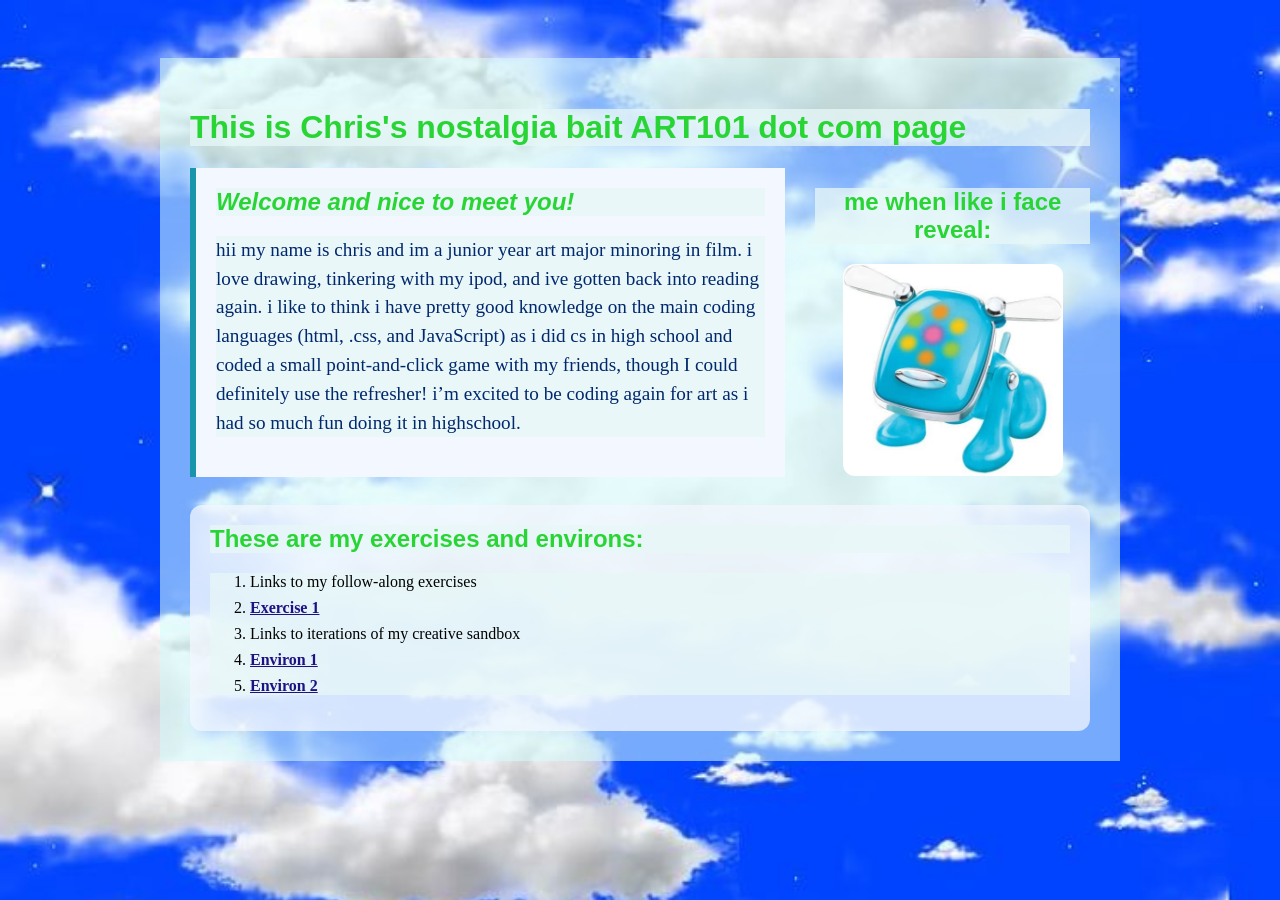
==== index.html @ c68e5d35 "chnaged" ====
<!doctype html>
<html lang="en">

<head>
    <meta charset="utf-8">
    <title>Chris's ART101 Homepage</title>
    <link href="site.css" rel="stylesheet" type="text/css">
    <!--we insert our href within the head-->
</head>

<body>
    <!-- All visible page content goes between <body> and </body> -->
    <div id="page">
        <h1> This is Chris's nostalgia bait ART101 dot com page</h1>
        <div class="top-section">
            <div id="introduction">
                <h2> Welcome and nice to meet you!</h2>
                <p>hii my name is chris and im a junior year art major minoring in film. i love drawing, tinkering with
                    my ipod, and ive gotten back into reading again. i like to think i have pretty good knowledge on the
                    main coding languages (html, .css, and JavaScript) as i did cs in high school and coded a small
                    point-and-click game with my friends, though I could definitely use the refresher! i’m excited to be
                    coding again for art as i had so much fun doing it in highschool.
                </p>
            </div>
            <div class="profile">
                <h2> me when like i face reveal:</h2>
                <img src="exercises/images/idog.png">
            </div>
        </div>
        <div class="navigation">
            <h2>These are my exercises and environs:</h2>

            <ol>
                <li>Links to my follow-along exercises</li>
                <li><a href="exercises/ex01.html">Exercise 1</a></li>
                <li>Links to iterations of my creative sandbox</li>
                <li><a href="environ/env01.html">Environ 1</a></li>
                <li><a href="environ/env02.html">Environ 2</a></li>
            </ol>
        </div>
    </div>
</body>

</html>
---- site.css ----
#page {
    max-width: 900px;
    margin: 0 auto 0 auto;
    background: rgba(213, 251, 251, 0.557);
    padding: 30px;
}
body {
    background: #d8f7fa;
    padding: 50px;
    background-image: url("exercises/images/cloud.jpg");
background-size: cover;
cursor: url('exercises/images/cursor.png'), auto;
}

#introduction {
    background: #f3f7ff;
    padding: 20px;
    border-left: 6px solid #1895ab;
    flex: 2;
}

#introduction h2 {
    font-style: italic;
    margin-top: 0;
}

#introduction p {
    font-size: 120%;
    line-height: 1.5;
}
.top-section {
    display: flex;
    gap: 30px;
    align-items: flex-start;
    margin: 0 0 25px 0;
}
.profile {
    text-align: center;
    flex: 1;
}

.profile img {
    width: 220px;
    border-radius: 12px;
}

.profile p {
    font-size: 90%;
}
.navigation {
    background: #f3f7ffc1;
    padding: 20px;
    border-radius: 12px;
}

.navigation h2 {
    margin-top: 0;
}

.navigation li {
    margin-bottom: 8px;
}

.navigation a {
    color: #1d1184;
    font-weight: bold;
}
h1,
h2,
h3 {
    color: #29d535;
    font-family: sans-serif;
    background-color: rgba(231, 248, 248, 0.752);
}

p {
    color: #00286d;
    background-color: rgba(231, 248, 248, 0.752);

}

img {
    width: 200px;
}

ol {
    background-color: rgba(231, 248, 248, 0.752);

}
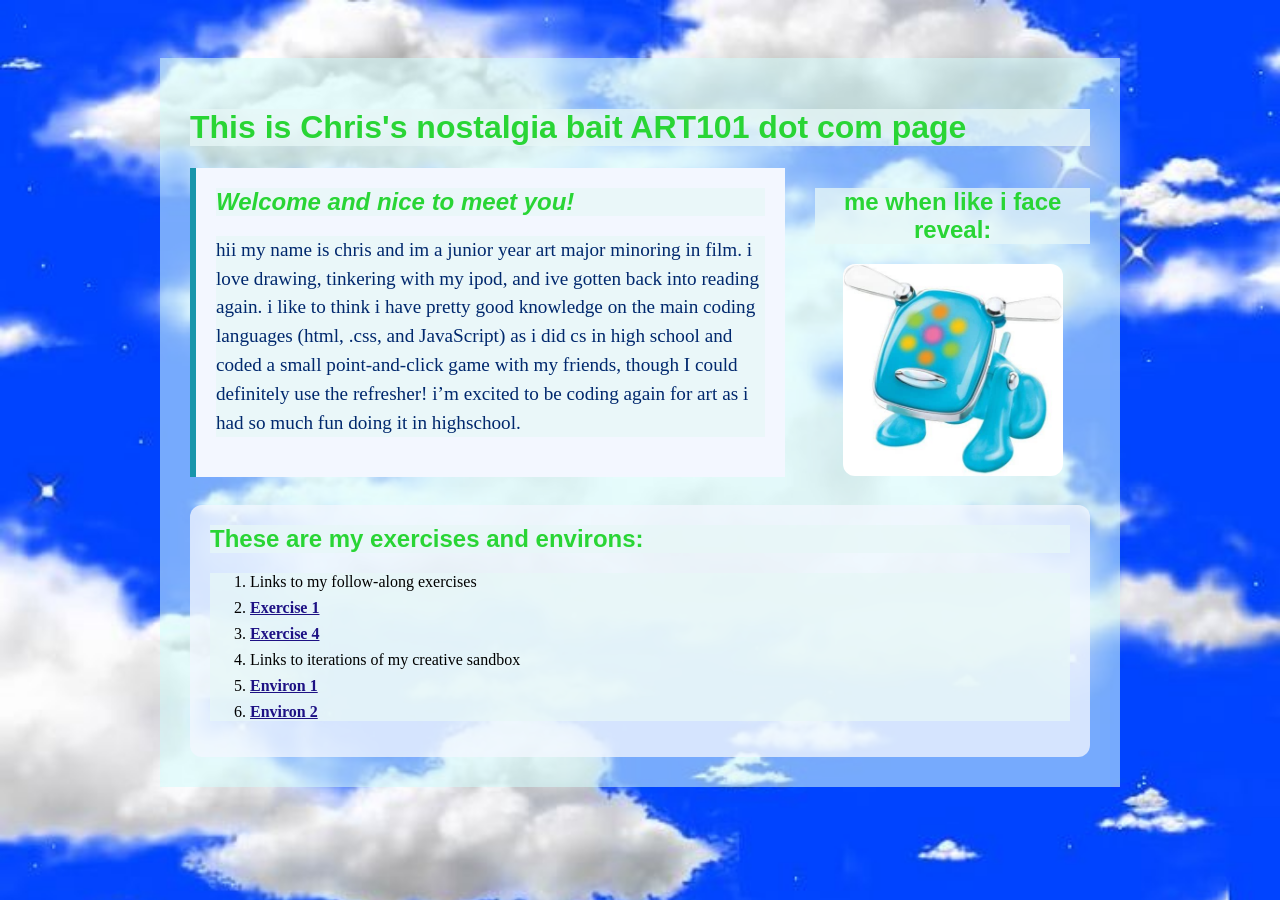
==== commit cbaeacaa: "updated" ====
--- a/index.html
+++ b/index.html
@@ -33,6 +33,7 @@
             <ol>
                 <li>Links to my follow-along exercises</li>
                 <li><a href="exercises/ex01.html">Exercise 1</a></li>
+                 <li><a href="exercises/ex04.html">Exercise 4</a></li>
                 <li>Links to iterations of my creative sandbox</li>
                 <li><a href="environ/env01.html">Environ 1</a></li>
                 <li><a href="environ/env02.html">Environ 2</a></li>
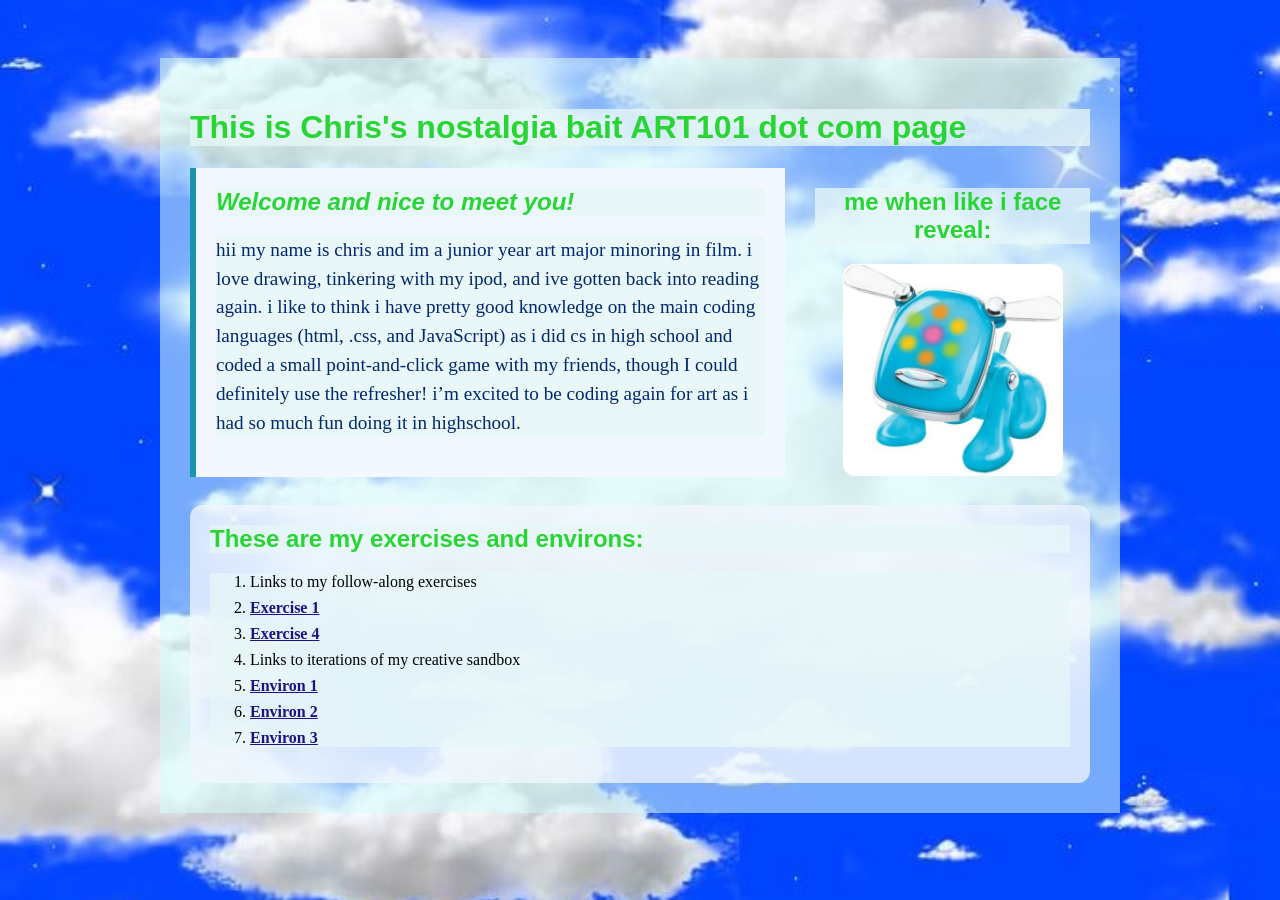
==== commit 83a8aae9: "updated" ====
--- a/index.html
+++ b/index.html
@@ -37,6 +37,7 @@
                 <li>Links to iterations of my creative sandbox</li>
                 <li><a href="environ/env01.html">Environ 1</a></li>
                 <li><a href="environ/env02.html">Environ 2</a></li>
+                <li><a href="environ/env03.html">Environ 3</a></li>
             </ol>
         </div>
     </div>
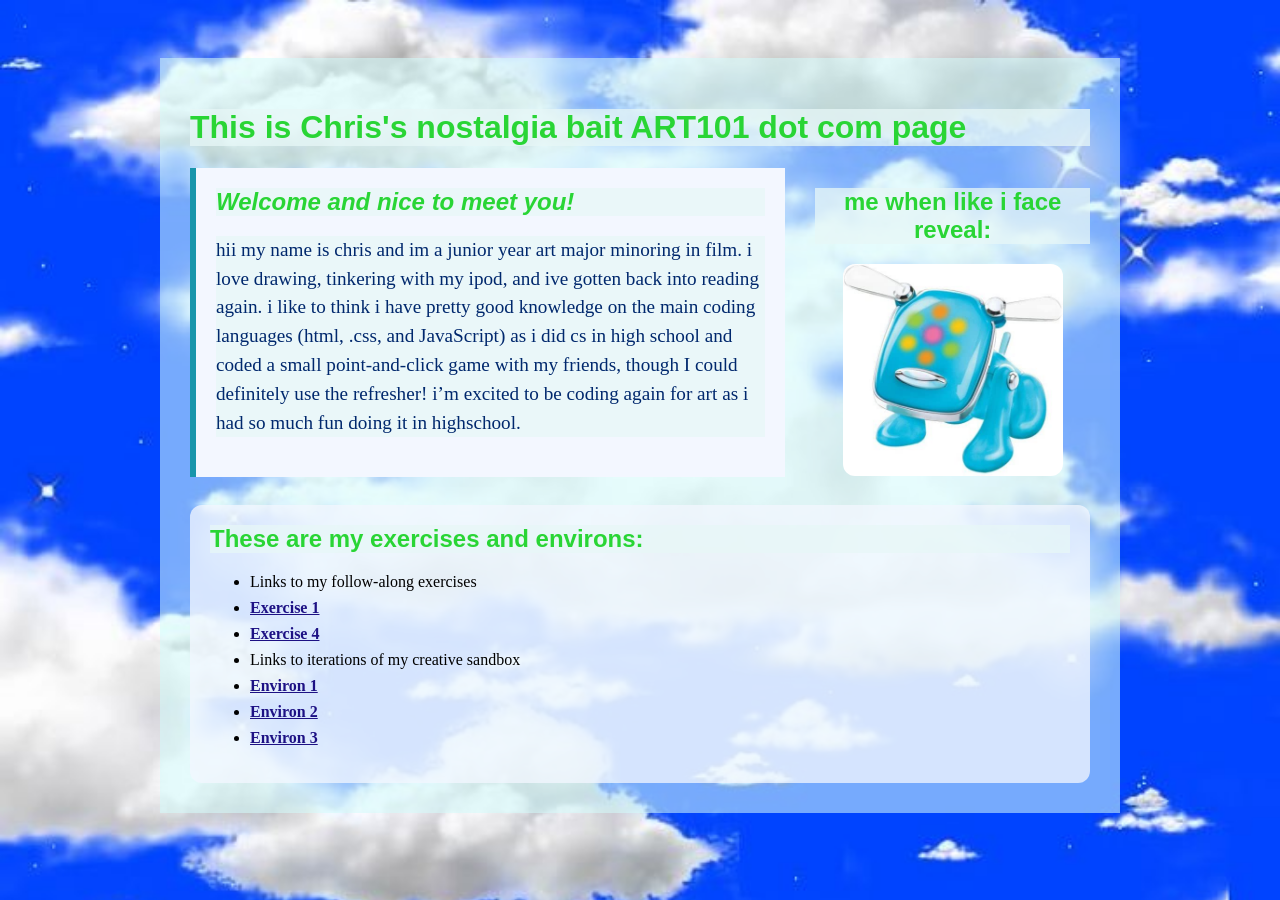
==== commit 3093d187: "updated" ====
--- a/index.html
+++ b/index.html
@@ -30,7 +30,7 @@
         <div class="navigation">
             <h2>These are my exercises and environs:</h2>
 
-            <ol>
+            <ul>
                 <li>Links to my follow-along exercises</li>
                 <li><a href="exercises/ex01.html">Exercise 1</a></li>
                  <li><a href="exercises/ex04.html">Exercise 4</a></li>
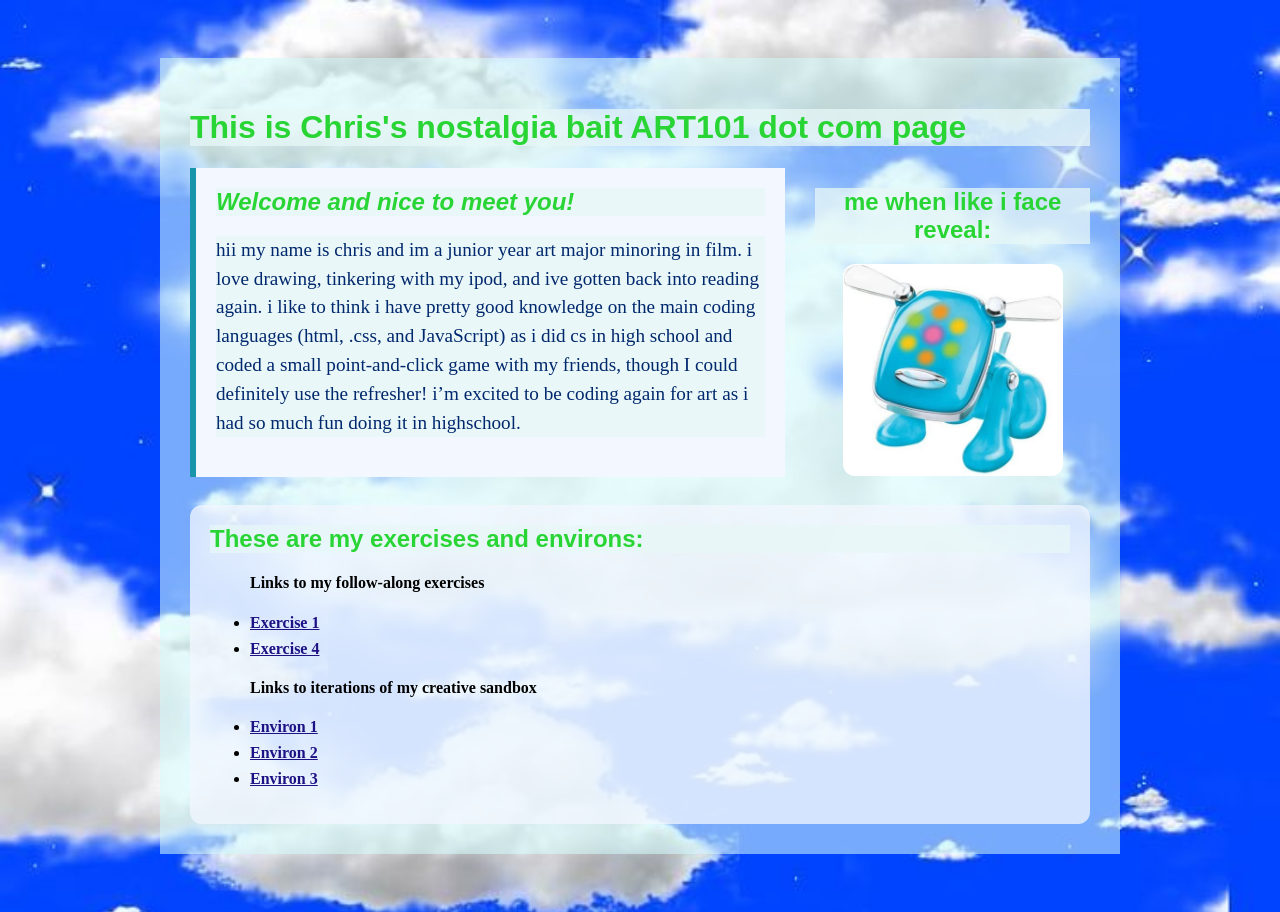
==== commit 2ddaaab7: "updated" ====
--- a/index.html
+++ b/index.html
@@ -31,10 +31,10 @@
             <h2>These are my exercises and environs:</h2>
 
             <ul>
-                <li>Links to my follow-along exercises</li>
+                <h4>Links to my follow-along exercises</h4>
                 <li><a href="exercises/ex01.html">Exercise 1</a></li>
                  <li><a href="exercises/ex04.html">Exercise 4</a></li>
-                <li>Links to iterations of my creative sandbox</li>
+                <h4>Links to iterations of my creative sandbox</h4>
                 <li><a href="environ/env01.html">Environ 1</a></li>
                 <li><a href="environ/env02.html">Environ 2</a></li>
                 <li><a href="environ/env03.html">Environ 3</a></li>
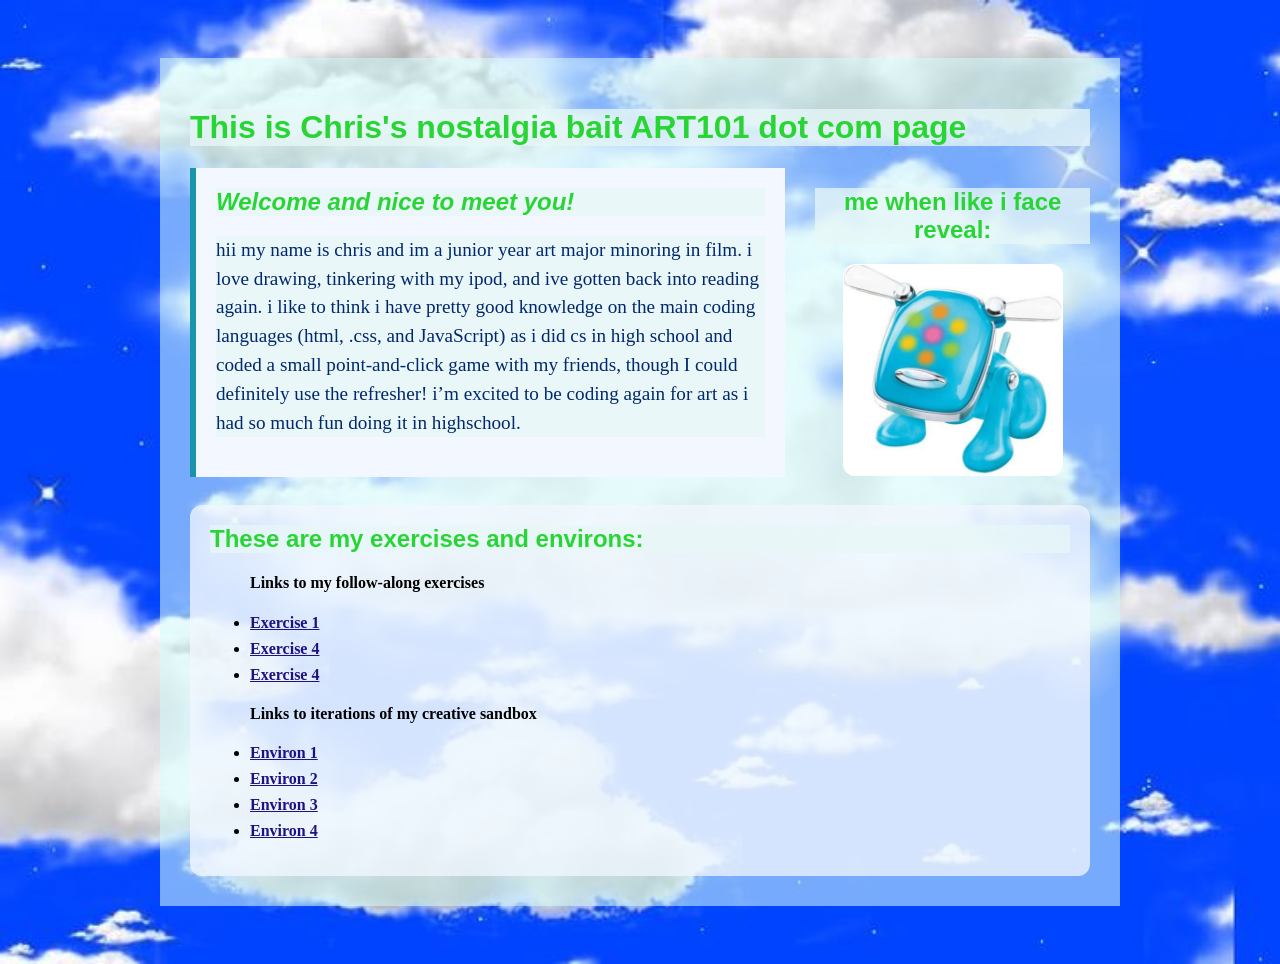
==== commit 1c138412: "updated" ====
--- a/index.html
+++ b/index.html
@@ -34,10 +34,12 @@
                 <h4>Links to my follow-along exercises</h4>
                 <li><a href="exercises/ex01.html">Exercise 1</a></li>
                  <li><a href="exercises/ex04.html">Exercise 4</a></li>
+                  <li><a href="exercises/lab05.html">Exercise 4</a></li>
                 <h4>Links to iterations of my creative sandbox</h4>
                 <li><a href="environ/env01.html">Environ 1</a></li>
                 <li><a href="environ/env02.html">Environ 2</a></li>
                 <li><a href="environ/env03.html">Environ 3</a></li>
+                  <li><a href="environ/env04.html">Environ 4</a></li>
             </ol>
         </div>
     </div>
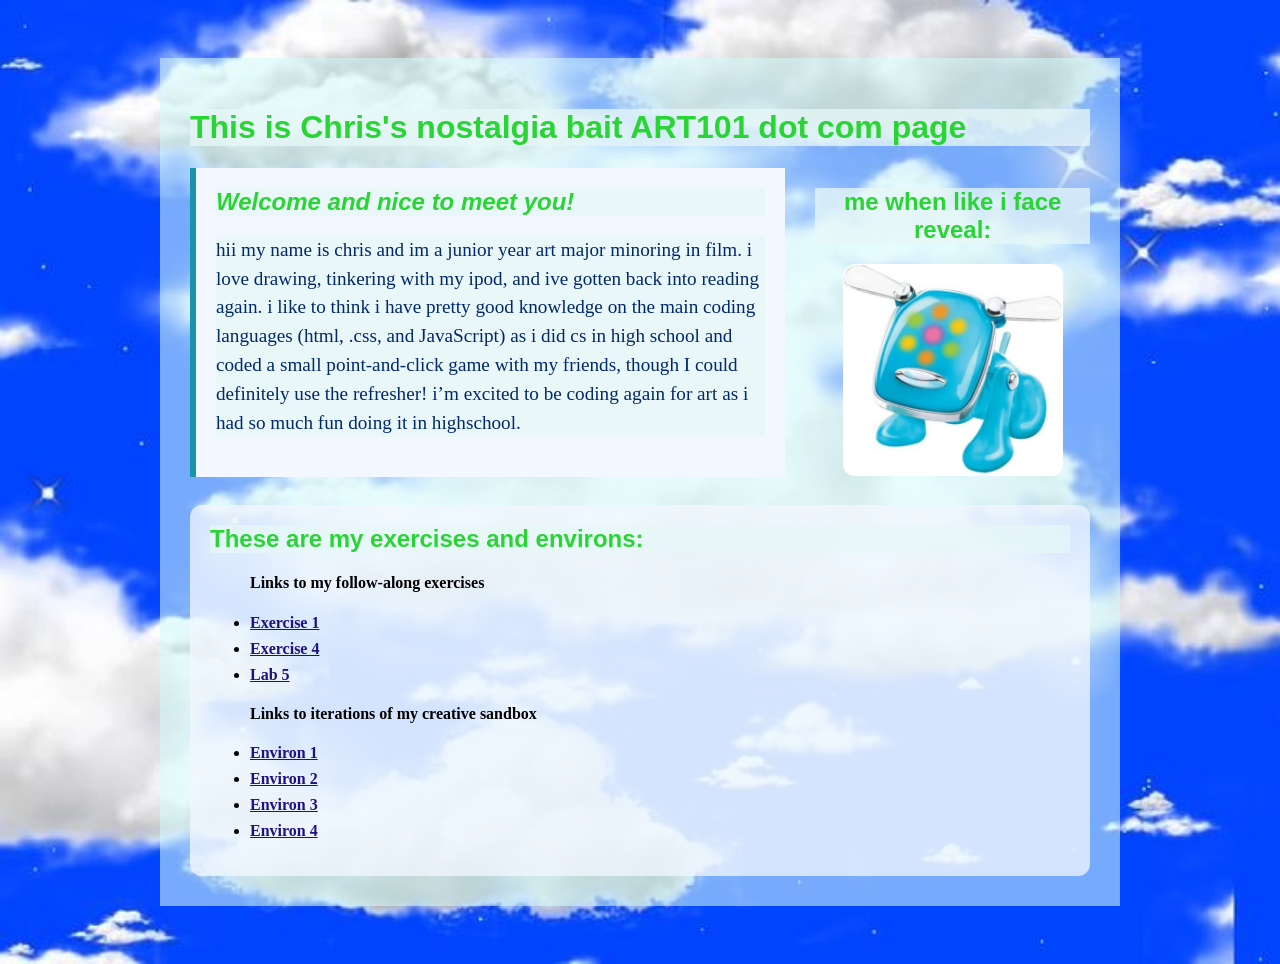
==== commit f1b68c10: "updated" ====
--- a/index.html
+++ b/index.html
@@ -34,7 +34,7 @@
                 <h4>Links to my follow-along exercises</h4>
                 <li><a href="exercises/ex01.html">Exercise 1</a></li>
                  <li><a href="exercises/ex04.html">Exercise 4</a></li>
-                  <li><a href="exercises/lab05.html">Exercise 4</a></li>
+                  <li><a href="exercises/lab05.html">Lab 5</a></li>
                 <h4>Links to iterations of my creative sandbox</h4>
                 <li><a href="environ/env01.html">Environ 1</a></li>
                 <li><a href="environ/env02.html">Environ 2</a></li>
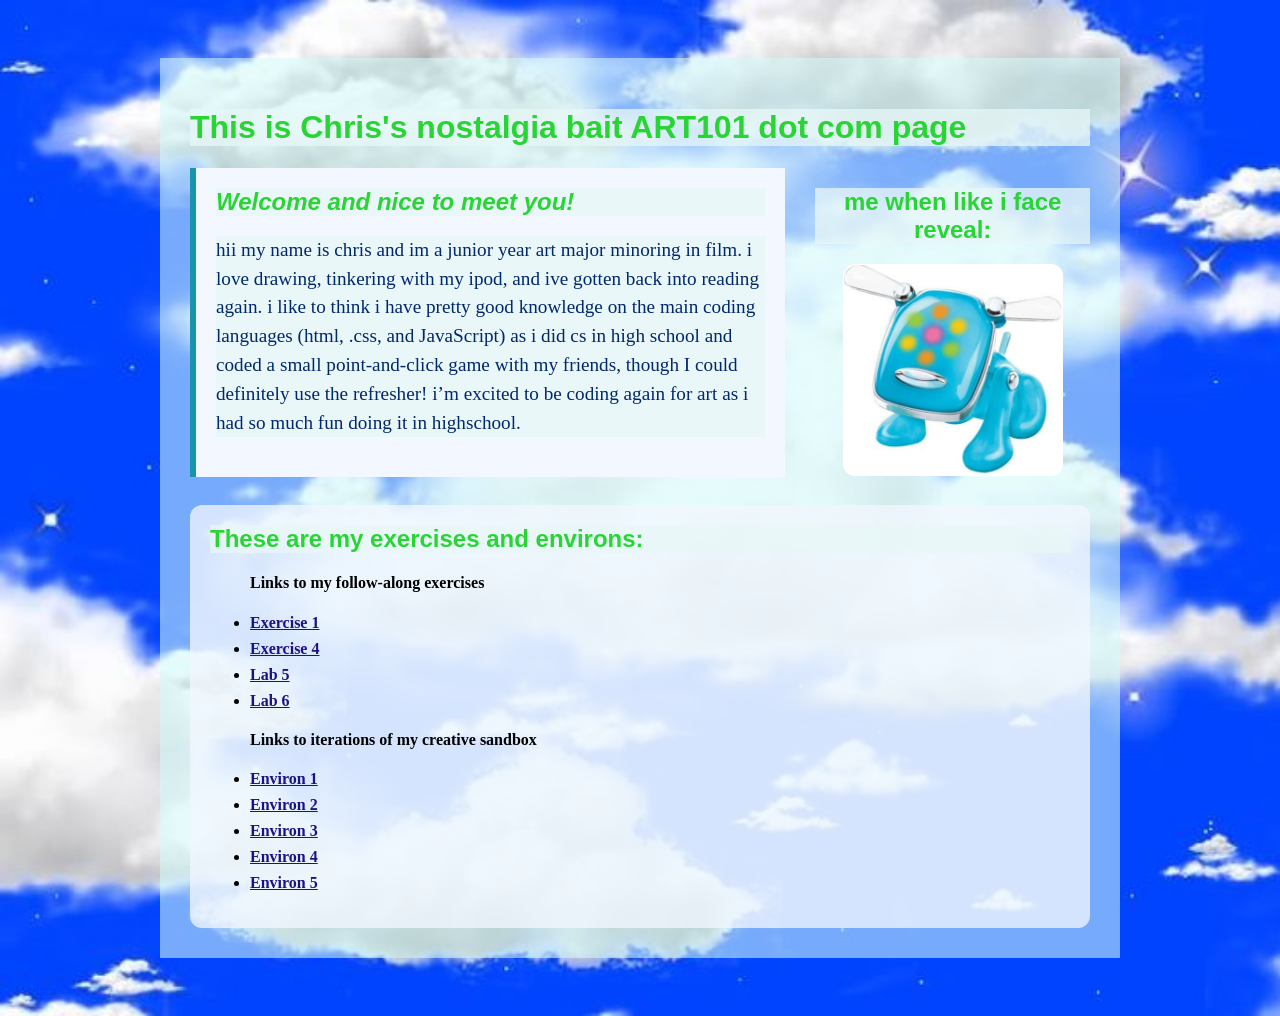
==== commit 1fb0013d: "updated" ====
--- a/index.html
+++ b/index.html
@@ -35,11 +35,14 @@
                 <li><a href="exercises/ex01.html">Exercise 1</a></li>
                  <li><a href="exercises/ex04.html">Exercise 4</a></li>
                   <li><a href="exercises/lab05.html">Lab 5</a></li>
+                   <li><a href="exercises/lab06.html">Lab 6</a></li>
                 <h4>Links to iterations of my creative sandbox</h4>
                 <li><a href="environ/env01.html">Environ 1</a></li>
                 <li><a href="environ/env02.html">Environ 2</a></li>
                 <li><a href="environ/env03.html">Environ 3</a></li>
-                  <li><a href="environ/env04.html">Environ 4</a></li>
+                <li><a href="environ/env04.html">Environ 4</a></li>
+                <li><a href="environ/env05.html">Environ 5</a></li>
+
             </ol>
         </div>
     </div>
